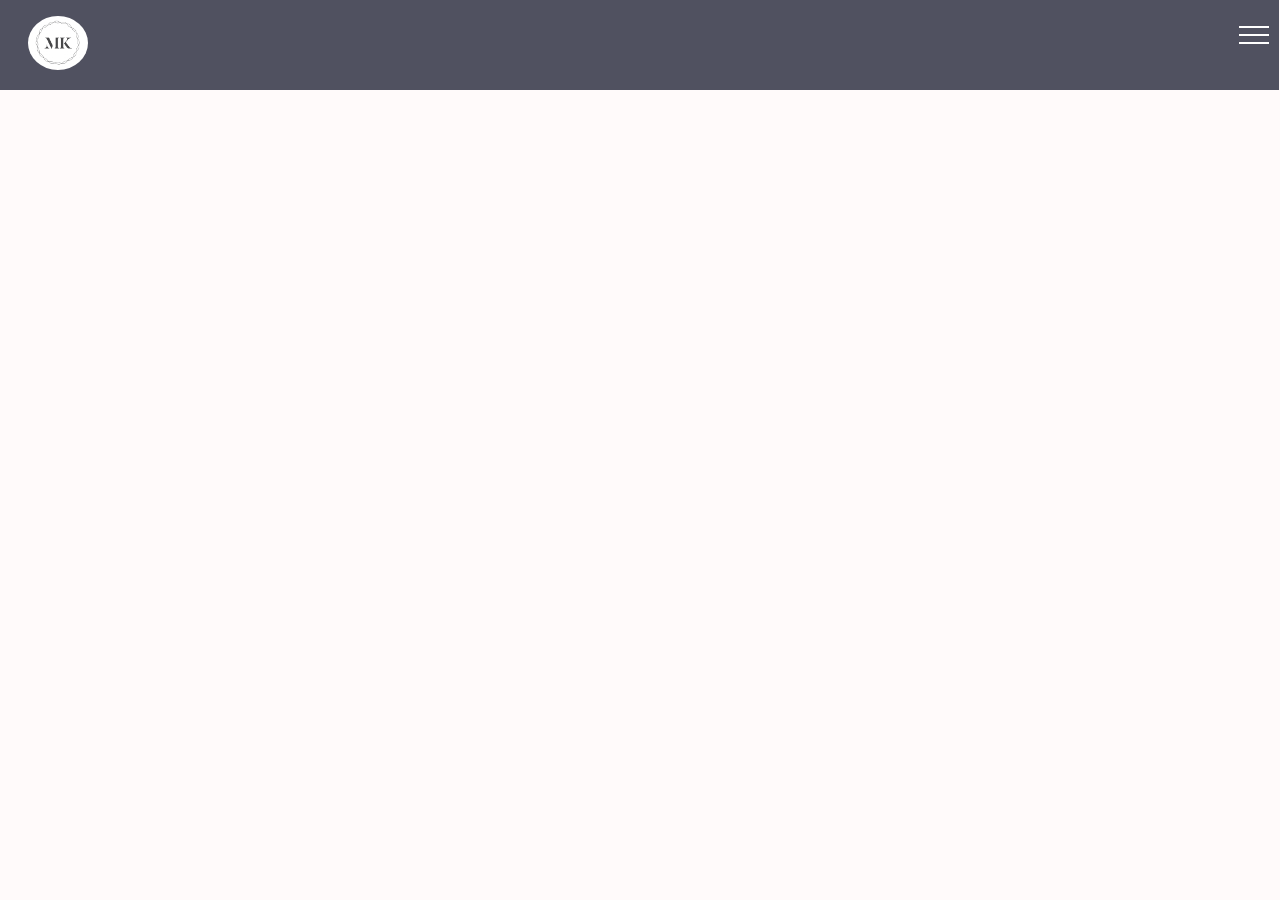
==== index.html @ 754740fc "Add files via upload" ====
<!DOCTYPE html>
           
<html>
<head>

  <meta charset="UTF-8">
  <meta http-equiv="X-UA-Compatible" content="IE=edge">
  <meta name="viewport" content="width=device-width, initial-scale=1.0">
  <title>Mehmet Konat</title>
  <link rel="stylesheet" href="yyy.css"></link>
  <link href="https://fonts.googleapis.com/css2?family=Montserrat&family=Roboto+Slab:wght@400;700&display=swap" rel='styleSheet.css'>
  <link href="https://fonts.googleapis.com/css2?family=Source+Sans+Pro:ital,wght@0,400;1,600&display=swap" rel='styleSheet.css'>

</head>





  <header>

    <div class="logo">
  
      <a href="index.html"> <img class="logo" src="images/LOGO/logo.PNG"> </a>

    </div>

  <div class="header-top">
  
    <a class="l-right toggle-menu" href="#">
      <i></i>
      <i></i>
      <i></i>
    </a>
  </div>


 
  <nav class="hide">
    
    <ul id="menu">
      <li data-menuanchor="firstSection">
        <a href="index.html" title="First Section">HOME</a>
      </li>
      <li data-menuanchor="secondSection">
        <a href="Htmls/CV.html" title="Second Section">CV</a>
      </li>
      
      <li data-menuanchor="fourthSection">
        <a href="Htmls/Projects.html" title="Fourth Section">PROJECTS</a>
      </li>
    
      <li data-menuanchor="sixthSection">
        <a  href="Htmls/Contact.html" title="sixthSection">CONTACT</a>
      </li>
    </ul>
  </nav>
</header>


 <main class="background">

  <img class="hi" src="images/hi/1.PNG" alt="This is a portait picture." >

  <div class="about-info">

          </div class="item1"> 
            <img class="portre" src="images/mainpage/portrait.jpg" alt="This is a portait picture." >
          </div>
  <div class="arrange"></div>
          <div class="item2">  
                    <div class="title">
                    <h2 class="mainpage"> Mehmet Konat</h2></div>
                        <div class="info">
                        <p>
                          I am a 4th year Mechanical Engineering student in Middle East Technical University.
                           <br>

                           I had the opportunity to participate in many projects and competitions throughout 
                           my education life.  
                           <br>
                            In this process, I think that I have improved my design, modeling, manufacturing and teamwork skills.
                           </p>
                          
                  </div>
            </div>
      </div>
 </main>
 
<body class="background"> 


<script src='https://cdnjs.cloudflare.com/ajax/libs/jquery/2.1.4/jquery.js'></script>
<script src="function.js"></script>



</body>

</html>
---- yyy.css ----
a {
	text-decoration: none;
	color: rgb(0, 46, 199);
}

.l-left {
	float: left;
}
.l-right {
	float: right;
}

.header-top {
	background:#505160;
  height: 10%;
	position:fixed;
	top: 0;
  left:-1px;
	width: 100%;
	z-index: 12;
	box-sizing: border-box;
}

.logo{


    z-index: 52;

	position:fixed;
	height: 6%;
margin-left: 0.8%;
margin-top:0.3% ;
border-radius: 100%;


    }



.toggle-menu {
	width: 50px;
	height: 50px;
	display: inline-block;
	position: relative;
	top: 10px;
}
.toggle-menu i {
	position: absolute;
	display: block;
	height: 2px;
	background: white;
	width: 30px;
	left: 10px;
	transition: all .3s;
}
.toggle-menu i:nth-child(1) {
	top: 16px;
}
.toggle-menu i:nth-child(2) {
	top: 24px;
}
.toggle-menu i:nth-child(3) {
	top: 32px;
}
.open-menu i:nth-child(1) {
	top: 25px;
	-webkit-transform: rotateZ(45deg);
	        transform: rotateZ(45deg);
}
.open-menu i:nth-child(2) {
	background: transparent;
}
.open-menu i:nth-child(3) {
	top: 25px;
	-webkit-transform: rotateZ(-45deg);
	        transform: rotateZ(-45deg);
}
nav {
 	height: 0;
	opacity: 0;
  box-sizing: border-box;

	position: fixed;
	top: 45px;
	right: -50px;
	width: 15%;
  transition: all 1s;
}
.open-menu ~ nav {
	opacity: 1;
	z-index: 15;
	height: calc(50vh - 5px);
}
nav ul {
	padding: 10px;
}
nav li {
	flex: 1;
}
nav li a {
	font-size: 20px;
	display:inline-table;
	padding: 10px;
	text-align: center;
	
}

nav li a:hover {
	background: #fde400;
}


  
main{
    display:flex;
    flex-wrap: wrap;
    margin-left: 0%;
    margin-bottom: 10%;
    justify-content: center;
  }
  
  
  .about-info{
    display: flex;
    flex-wrap: wrap;
    justify-content: center;
    margin: 0%;
    }
  
  img.portre {
    margin-left: 10vw;
    margin-top: 10%;
    min-width: 200px;
    width: 21%;
    height: 21%;
    border-radius: 100%;
    box-shadow:0 4px 8px 0 rgba(0, 0, 0, 0.2), 0 6px 20px 0 rgba(37, 37, 37, 0.19);
    

    animation: mainFadeIn2 3s forwards;
    opacity: 0;

  } 
  @keyframes mainFadeIn2 {
    0% {
      opacity: 0;
    }
    20% {
      opacity: 0;
    }
    100%{
      opacity: 1;
    }
  }
  

  .item1{
    width: 35vw;
    margin-top: 50%;
    min-height: 20px;
    margin-left: 5vw;

  }


  .item2{
  width: 60vw;
  margin-top: 12%;
  min-height: 20px;
  animation: mainFadeIn 5s forwards;
  opacity: 0;
  }

  @keyframes mainFadeIn {
    0% {
      opacity: 0;
    }
    20% {
      opacity: 0;
    }
    100%{
      opacity: 1;
    }
  }
  
  
  .info{
    width: 90%;
    font-size: 20px;
  }

  .title {
    width: 100%;
    position: relative;
    align-items: center;
    height: 100px;
    
  } 


.arrange{
    width: 2vw;
  }


  h2.mainpage  {
    margin-top: 25px;
    margin-left: 30px;
    color:steelblue;
    text-align: left;
    font-family: 'Montserrat', 'Segoe UI', Tahoma, Verdana, sans-serif ;
    font-style: normal;
    font-size: 50px;

  }


  .hi{

    object-fit:cover;
    position: absolute;
    width: 40%;
    border-radius: 100%;
    z-index: 10;


    animation: mainFadeIn3 3s forwards;

    opacity: 0;

    top:10%;
    right:30%;

  }
  @keyframes mainFadeIn3 {
   
    10% {
      width: 40%;
      right:30%;

      opacity: 1;
    }
    100% {
      opacity: 1;

      width: 10%;

      top:10%;
      right:20%;


    }

  }

  .background{

    background-color:snow;
    background-size: 100%;
    

    
    
    }
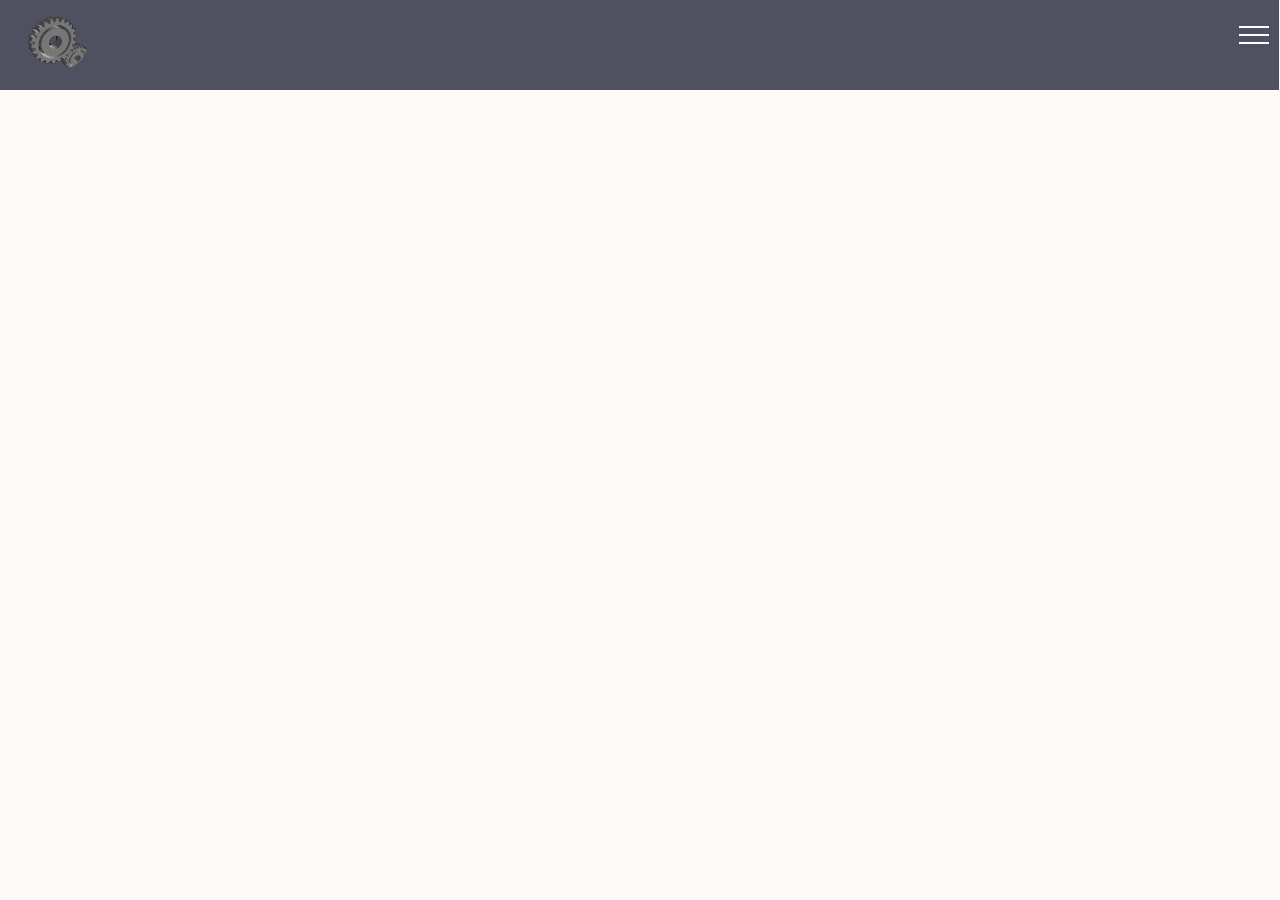
==== commit b2759e63: "Add files via upload" ====
--- a/index.html
+++ b/index.html
@@ -7,7 +7,7 @@
   <meta http-equiv="X-UA-Compatible" content="IE=edge">
   <meta name="viewport" content="width=device-width, initial-scale=1.0">
   <title>Mehmet Konat</title>
-  <link rel="stylesheet" href="yyy.css"></link>
+  <link rel="stylesheet" href="style_main.css"></link>
   <link href="https://fonts.googleapis.com/css2?family=Montserrat&family=Roboto+Slab:wght@400;700&display=swap" rel='styleSheet.css'>
   <link href="https://fonts.googleapis.com/css2?family=Source+Sans+Pro:ital,wght@0,400;1,600&display=swap" rel='styleSheet.css'>
 
@@ -21,7 +21,7 @@
 
     <div class="logo">
   
-      <a href="index.html"> <img class="logo" src="images/LOGO/logo.PNG"> </a>
+      <a href="index.html"> <img class="logo" src="images/gif/disliler.gif"> </a>
 
     </div>
 
@@ -60,7 +60,8 @@
 
  <main class="background">
 
-  <img class="hi" src="images/hi/1.PNG" alt="This is a portait picture." >
+
+  <img class="hi" src="images/gif/welcome.gif" alt="This is a portait picture." >
 
   <div class="about-info">
 
@@ -90,6 +91,7 @@
 <body class="background"> 
 
 
+  
 <script src='https://cdnjs.cloudflare.com/ajax/libs/jquery/2.1.4/jquery.js'></script>
 <script src="function.js"></script>
 
--- a/style_main.css
+++ b/style_main.css
@@ -0,0 +1,271 @@
+a {
+	text-decoration: none;
+	color: rgb(0, 46, 199);
+}
+
+.l-left {
+	float: left;
+}
+.l-right {
+	float: right;
+}
+
+.header-top {
+	background:#505160;
+  height: 10%;
+	position:fixed;
+	top: 0;
+  left:-1px;
+	width: 100%;
+	z-index: 12;
+	box-sizing: border-box;
+}
+
+.logo{
+
+
+    z-index: 52;
+
+	position:fixed;
+	height: 6%;
+margin-left: 0.8%;
+margin-top:0.3% ;
+border-radius: 100%;
+
+
+    }
+
+
+
+.toggle-menu {
+	width: 50px;
+	height: 50px;
+	display: inline-block;
+	position: relative;
+	top: 10px;
+}
+.toggle-menu i {
+	position: absolute;
+	display: block;
+	height: 2px;
+	background: white;
+	width: 30px;
+	left: 10px;
+	transition: all .3s;
+}
+.toggle-menu i:nth-child(1) {
+	top: 16px;
+}
+.toggle-menu i:nth-child(2) {
+	top: 24px;
+}
+.toggle-menu i:nth-child(3) {
+	top: 32px;
+}
+.open-menu i:nth-child(1) {
+	top: 25px;
+	-webkit-transform: rotateZ(45deg);
+	        transform: rotateZ(45deg);
+}
+.open-menu i:nth-child(2) {
+	background: transparent;
+}
+.open-menu i:nth-child(3) {
+	top: 25px;
+	-webkit-transform: rotateZ(-45deg);
+	        transform: rotateZ(-45deg);
+}
+nav {
+ 	height: 0;
+	opacity: 0;
+  box-sizing: border-box;
+
+	position: fixed;
+	top: 45px;
+	right: -50px;
+	width: 15%;
+  transition: all 1s;
+}
+.open-menu ~ nav {
+	opacity: 1;
+	z-index: 15;
+	height: calc(50vh - 5px);
+}
+nav ul {
+	padding: 10px;
+}
+nav li {
+	flex: 1;
+}
+nav li a {
+	font-size: 20px;
+	display:inline-table;
+	padding: 10px;
+	text-align: center;
+	
+}
+
+nav li a:hover {
+	background: #fde400;
+}
+
+
+  
+main{
+    display:flex;
+    flex-wrap: wrap;
+    margin-left: 0%;
+    margin-bottom: 10%;
+    justify-content: center;
+  }
+  
+  
+  .about-info{
+    display: flex;
+    flex-wrap: wrap;
+    justify-content: center;
+    margin: 0%;
+    }
+  
+  img.portre {
+    margin-left: 10vw;
+    margin-top: 10%;
+    min-width: 200px;
+    width: 21%;
+    height: 21%;
+    border-radius: 100%;
+    box-shadow:0 4px 8px 0 rgba(0, 0, 0, 0.2), 0 6px 20px 0 rgba(37, 37, 37, 0.19);
+    
+
+    animation: mainFadeIn2 3s forwards;
+    opacity: 0;
+
+  } 
+  @keyframes mainFadeIn2 {
+    0% {
+      opacity: 0;
+    }
+    20% {
+      opacity: 0;
+    }
+    100%{
+      opacity: 1;
+    }
+  }
+  
+
+  .item1{
+    width: 35vw;
+    margin-top: 50%;
+    min-height: 20px;
+    margin-left: 5vw;
+
+  }
+
+
+  .item2{
+  width: 60vw;
+  margin-top: 12%;
+  min-height: 20px;
+  animation: mainFadeIn 5s forwards;
+  opacity: 0;
+  }
+
+  @keyframes mainFadeIn {
+    0% {
+      opacity: 0;
+    }
+    20% {
+      opacity: 0;
+    }
+    100%{
+      opacity: 1;
+    }
+  }
+  
+  
+  .info{
+    width: 90%;
+    font-size: 20px;
+    font-family: 'Montserrat', 'Segoe UI', Tahoma, Verdana, sans-serif ;
+
+  }
+
+  .title {
+    width: 100%;
+    position: relative;
+    align-items: center;
+    height: 100px;
+    
+  } 
+
+
+.arrange{
+    width: 2vw;
+  }
+
+
+  h2.mainpage  {
+    margin-top: 25px;
+    margin-left: 30px;
+    color:steelblue;
+    text-align: left;
+    font-family: 'Montserrat', 'Segoe UI', Tahoma, Verdana, sans-serif ;
+    font-style: normal;
+    font-size: 50px;
+
+  }
+
+
+  .hi{
+
+    object-fit:cover;
+    position: absolute;
+    width: 40%;
+    border-radius: 100%;
+    z-index: 10;
+
+
+    animation: mainFadeIn3 3s forwards;
+
+    opacity: 0;
+
+    top:10%;
+    right:30%;
+
+  }
+  @keyframes mainFadeIn3 {
+   
+    10% {
+      width: 40%;
+      right:30%;
+
+      opacity: 1;
+    }
+    100% {
+      opacity: 1;
+
+      width: 10%;
+
+      top:10%;
+      right:20%;
+
+
+    }
+
+  }
+
+  .background{
+
+    background-color:snow;
+    background-size: 100%;
+    
+
+    
+    
+    }
+
+  
+
+  
+  
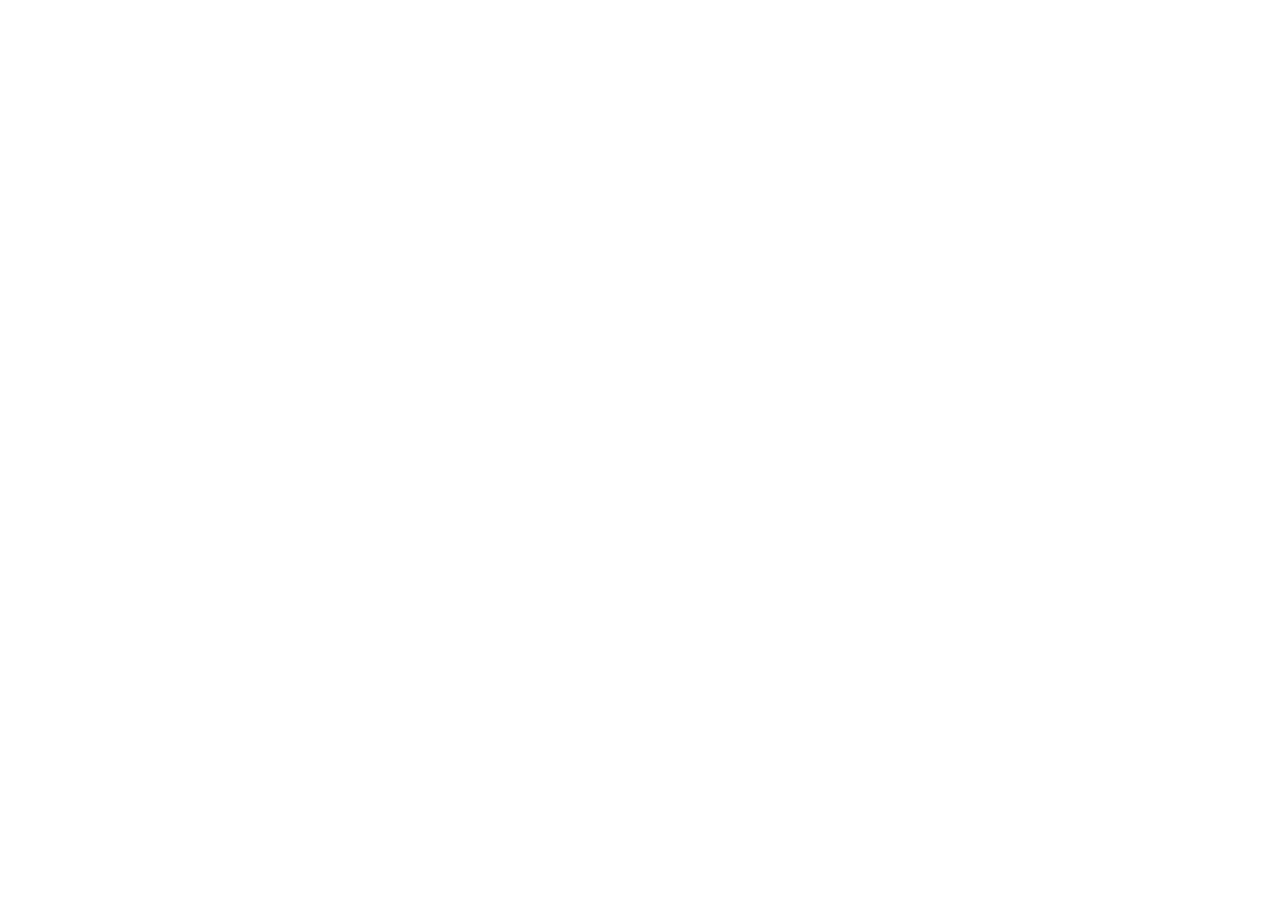
==== commit d784d6fa: "Add files via upload" ====
--- a/index.html
+++ b/index.html
@@ -7,7 +7,7 @@
   <meta http-equiv="X-UA-Compatible" content="IE=edge">
   <meta name="viewport" content="width=device-width, initial-scale=1.0">
   <title>Mehmet Konat</title>
-  <link rel="stylesheet" href="style_main.css"></link>
+  <link rel="stylesheet" href="styles/style_main.css"></link>
   <link href="https://fonts.googleapis.com/css2?family=Montserrat&family=Roboto+Slab:wght@400;700&display=swap" rel='styleSheet.css'>
   <link href="https://fonts.googleapis.com/css2?family=Source+Sans+Pro:ital,wght@0,400;1,600&display=swap" rel='styleSheet.css'>
 
@@ -58,10 +58,29 @@
 </header>
 
 
- <main class="background">
+ <main >
 
 
-  <img class="hi" src="images/gif/welcome.gif" alt="This is a portait picture." >
+
+  <img class="a1" src="images/mainpage/png2/Yellow_icon.png">
+  <img class="a2" src="images/mainpage/png2/mor.png">
+  <img class="a3" src="images/mainpage/png2/mavi.png">
+  <img class="a4" src="images/mainpage/png2/turuncu.png">
+
+  <img class="arkaplan" src="images/mainpage/png2/arkaplan.png">
+  
+  <img class="sekil1" src="images/mainpage/png2/turuncu_halka.png" >
+  <img class="sekil2" src="images/mainpage/png2/mavı_cizgi.png" >
+  <img class="sekil3" src="images/mainpage/png2/mavı_cizgi.png" >
+
+  <img class="sekil4" src="images/mainpage/png2/mavı_cember.png" >
+
+  <img class="sekil5" src="images/mainpage/png2/mavi.png" >
+
+
+
+
+
 
   <div class="about-info">
 
@@ -88,12 +107,11 @@
       </div>
  </main>
  
-<body class="background"> 
-
+<body> 
 
   
 <script src='https://cdnjs.cloudflare.com/ajax/libs/jquery/2.1.4/jquery.js'></script>
-<script src="function.js"></script>
+<script src="scripts/function.js"></script>
 
 
 
--- a/styles/style_main.css
+++ b/styles/style_main.css
@@ -0,0 +1,597 @@
+a {
+	text-decoration: none;
+	color: rgb(0, 46, 199);
+}
+
+.l-left {
+	float: left;
+}
+.l-right {
+	float: right;
+}
+
+.header-top {
+	background:#FF7F00;
+  height: 10%;
+	position:fixed;
+	top: 0;
+  left:-1px;
+	width: 100%;
+	z-index: 12;
+	box-sizing: border-box;
+  animation: mainFadeIn1 3.5s forwards;
+  opacity: 0;
+
+}
+
+.logo{
+
+
+    z-index: 52;
+
+	position:fixed;
+	height: 6%;
+margin-left: 0.8%;
+margin-top:0.3% ;
+border-radius: 100%;
+animation: mainFadeIn1 3.5s forwards;
+opacity: 0;
+
+
+    }
+
+
+
+.toggle-menu {
+	width: 50px;
+	height: 50px;
+	display: inline-block;
+	position: relative;
+	top: 10px;
+}
+.toggle-menu i {
+	position: absolute;
+	display: block;
+	height: 2px;
+	background: white;
+	width: 30px;
+	left: 10px;
+	transition: all .3s;
+}
+.toggle-menu i:nth-child(1) {
+	top: 16px;
+}
+.toggle-menu i:nth-child(2) {
+	top: 24px;
+}
+.toggle-menu i:nth-child(3) {
+	top: 32px;
+}
+.open-menu i:nth-child(1) {
+	top: 25px;
+	-webkit-transform: rotateZ(45deg);
+	        transform: rotateZ(45deg);
+}
+.open-menu i:nth-child(2) {
+	background: transparent;
+}
+.open-menu i:nth-child(3) {
+	top: 25px;
+	-webkit-transform: rotateZ(-45deg);
+	        transform: rotateZ(-45deg);
+}
+nav {
+ 	height: 0;
+	opacity: 0;
+  box-sizing: border-box;
+
+	position: fixed;
+	top: 45px;
+	right: -50px;
+	width: 15%;
+  transition: all 1s;
+}
+.open-menu ~ nav {
+	opacity: 1;
+	z-index: 15;
+	height: calc(50vh - 5px);
+}
+nav ul {
+	padding: 10px;
+}
+nav li {
+	flex: 1;
+}
+nav li a {
+	font-size: 20px;
+	display:inline-table;
+	padding: 10px;
+	text-align: center;
+	
+}
+
+nav li a:hover {
+	background: #FF7F00;
+}
+
+
+  
+main{
+    display:flex;
+    flex-wrap: wrap;
+    margin-left: 0%;
+    margin-bottom: 10%;
+    justify-content: center;
+  }
+  
+  
+  .about-info{
+    display: flex;
+    flex-wrap: wrap;
+    justify-content: center;
+    margin: 0%;
+    }
+  
+  img.portre {
+    
+    margin-left: 10vw;
+    margin-top: 10%;
+    min-width: 200px;
+    width: 21%;
+    height: 21%;
+    border-radius: 100%;
+    box-shadow:0 4px 8px 0 rgba(0, 0, 0, 0.2), 0 6px 20px 0 rgba(37, 37, 37, 0.19);
+    
+    z-index: 10;
+
+    animation: mainFadeIn1 3.5s forwards;
+    opacity: 0;
+
+  } 
+
+  .item1{
+    width: 35vw;
+    margin-top: 50%;
+    min-height: 20px;
+    margin-left: 5vw;
+    z-index: 10;
+
+
+  }
+
+
+  .item2{
+  width: 60vw;
+  margin-top: 12%;
+  min-height: 20px;
+  animation: mainFadeIn1 3.5s forwards;
+  opacity: 0;
+  z-index: 10;
+
+  }
+
+  @keyframes mainFadeIn1 {
+    0% {
+      opacity: 0;
+    }
+    80% {
+      opacity: 0;
+    }
+    100%{
+      opacity: 1;
+    }
+  }
+  
+  
+  .info{
+    width: 90%;
+    font-size: 20px;
+    font-family: 'Montserrat', 'Segoe UI', Tahoma, Verdana, sans-serif ;
+
+  }
+
+  .title {
+    width: 100%;
+    position: relative;
+    align-items: center;
+    height: 100px;
+    
+  } 
+
+
+.arrange{
+    width: 2vw;
+  }
+
+
+  h2.mainpage  {
+    margin-top: 25px;
+    margin-left: 30px;
+    color:steelblue;
+    text-align: left;
+    font-family: 'Montserrat', 'Segoe UI', Tahoma, Verdana, sans-serif ;
+    font-style: normal;
+    font-size: 50px;
+
+  }
+
+
+
+  
+  img.arkaplan{
+
+    object-fit:cover;
+    position: absolute;
+    top:10%;
+    right:10%;
+    width: 55%;
+    z-index: 1;
+
+    animation: mainFadeIn2 3.5s forwards;
+    opacity: 0;
+
+  }
+
+  @keyframes mainFadeIn2 {
+    0% {
+      opacity: 0;
+    }
+    80% {
+      opacity: 0;
+    }
+    100%{
+      opacity: 0.05;
+    }
+  }
+
+    img.sekil1{
+
+      object-fit:cover;
+      position: absolute;
+      top:53%;
+      right:1%;
+      width: 40%;
+      z-index: 2;
+
+
+      animation: mainFadeIn3 3.5s forwards;
+      opacity: 0;
+
+      
+
+    }
+  
+    img.sekil2{
+
+      object-fit:cover;
+      position: absolute;
+      top:83%;
+      right:3%;
+      width: 20%;
+      z-index: 2;
+
+      animation: mainFadeIn3 3.5s forwards;
+      opacity: 0;
+
+    }
+  
+    img.sekil3{
+
+      object-fit:cover;
+      position: absolute;
+      top:88%;
+      right:7%;
+      width: 15%;
+      z-index: 2;
+
+      animation: mainFadeIn3 3.5s forwards;
+      opacity: 0;
+
+    }
+  
+  
+    img.sekil4{
+
+      object-fit:cover;
+      position: absolute;
+      top:68%;
+      right:7%;
+      width: 10%;
+      z-index: 2;
+
+      animation: mainFadeIn3 3.5s forwards;
+      opacity: 0;
+
+    }
+
+    @keyframes mainFadeIn3 {
+      0% {
+        opacity: 0;
+      }
+      80% {
+        opacity: 0;
+      }
+      100%{
+        opacity: 0.8;
+      }
+    }
+  
+    img.sekil5{
+
+      object-fit:cover;
+      position: absolute;
+      top:-22%;
+      left:-22%;
+      width: 40%;
+      z-index: 2;
+
+      animation: mainFadeIn4 3.5s forwards;
+      opacity: 0;
+
+    }
+    @keyframes mainFadeIn4 {
+      0% {
+        opacity: 0;
+      }
+      80% {
+        opacity: 0;
+      }
+      100%{
+        opacity: 0.5;
+      }
+    }
+
+  
+
+    img.a1{
+
+      object-fit:cover;
+      position: absolute;
+      top:30%;
+      left:20%;
+      width: 10%;
+      z-index: 3;
+
+      animation: mainFadeIn5 3.5s forwards;
+      opacity: 0;
+
+    }
+    @keyframes mainFadeIn5 {
+      4% {
+        opacity: 0;
+        top:30%;
+        left:20%;
+        width: 10%;
+      }
+      8% {
+        opacity: 1;
+        top:30%;
+        left:20%;
+        width: 10%;
+      }
+      36%{
+        opacity: 1;
+        top:30%;
+        left:20%;
+        width: 10%;
+      }
+      40%{
+        opacity: 0;
+        top:30%;
+        left:20%;
+        width: 10%;
+      }
+      44%{
+        opacity: 0;
+        top:30%;
+        left:20%;
+        width: 10%;
+      }
+      48%{
+        opacity: 1;
+        top:30%;
+        left:20%;
+        width: 10%;
+      }
+      72%{
+        opacity: 1;
+        top:30%;
+        left:20%;
+        width: 10%;
+      }
+      100%{
+        opacity: 1;
+        top:14%;
+        left:71%;
+        width: 3%;
+      }
+
+    }
+
+    img.a2{
+
+      object-fit:cover;
+      position: absolute;
+      top:40%;
+      left:35%;
+      width: 15%;
+      z-index: 3;
+
+      animation: mainFadeIn6 3.5s forwards;
+      opacity: 0;
+
+    }
+    @keyframes mainFadeIn6 {
+      12% {
+        opacity: 0;
+        top:40%;
+        left:35%;
+        width: 15%;
+      }
+      16% {
+        opacity: 1;
+        top:40%;
+        left:35%;
+        width: 15%;
+      }
+      36%{
+        opacity: 1;
+        top:40%;
+        left:35%;
+        width: 15%;
+      }
+      40%{
+        opacity: 0;
+        top:40%;
+        left:35%;
+        width: 15%;
+      }
+      52%{
+        opacity: 0;
+        top:40%;
+        left:35%;
+        width: 15%;
+      }
+      56%{
+        opacity: 1;
+        top:40%;
+        left:35%;
+        width: 15%;
+      }
+      72%{
+        opacity: 1;
+        top:40%;
+        left:35%;
+        width: 15%;
+      }
+      100%{
+        opacity: 1;
+        top:18%;
+        left:75%;
+        width: 4.5%;
+      }
+
+
+    }
+
+    img.a3{
+
+      object-fit:cover;
+      position: absolute;
+      top:20%;
+      left:48%;
+      width: 15%;
+      z-index: 3;
+
+      animation: mainFadeIn7 3.5s forwards;
+      opacity: 0;
+
+    }
+    @keyframes mainFadeIn7 {
+      20% {
+        opacity: 0;
+        top:20%;
+        left:48%;
+        width: 15%;
+      }
+      24% {
+        opacity: 1;
+        top:20%;
+        left:48%;
+        width: 15%;
+      }
+      36%{
+        opacity: 1;
+        top:20%;
+        left:48%;
+        width: 15%;
+      }
+      40%{
+        opacity: 0;
+        top:20%;
+        left:48%;
+        width: 15%;
+      }
+      60%{
+        opacity: 0;
+        top:20%;
+        left:48%;
+        width: 15%;
+      }
+      64%{
+        opacity: 1;
+        top:20%;
+        left:48%;
+        width: 15%;
+      }
+      72%{
+        opacity: 1;
+        top:20%;
+        left:48%;
+        width: 15%;
+      }
+      100%{
+        opacity: 1;
+        top:12%;
+        left:79%;
+        width: 4.5%;
+      }
+    }
+
+    img.a4{
+
+      object-fit:cover;
+      position: absolute;
+      top:40%;
+      left:63%;
+      width: 15%;
+      z-index: 3;
+
+      animation: mainFadeIn8 3.5s forwards;
+      opacity: 0;
+
+    }
+    @keyframes mainFadeIn8 {
+      28% {
+        opacity: 0;
+        top:40%;
+        left:63%;
+        width: 15%;
+      }
+      32% {
+        opacity: 1;
+        top:40%;
+        left:63%;
+        width: 15%;
+      }
+      36%{
+        opacity: 1;
+        top:40%;
+        left:63%;
+        width: 15%;
+      }
+      40%{
+        opacity: 0;
+        top:40%;
+        left:63%;
+        width: 15%;
+      }
+      68%{
+        opacity: 0;
+        top:40%;
+        left:63%;
+        width: 15%;
+      }
+      72%{
+        opacity: 1;
+        top:40%;
+        left:63%;
+        width: 15%;
+      }
+      100%{
+        opacity: 1;
+        top:18%;
+        left:82%;
+        width: 4.5%;
+      }
+    }